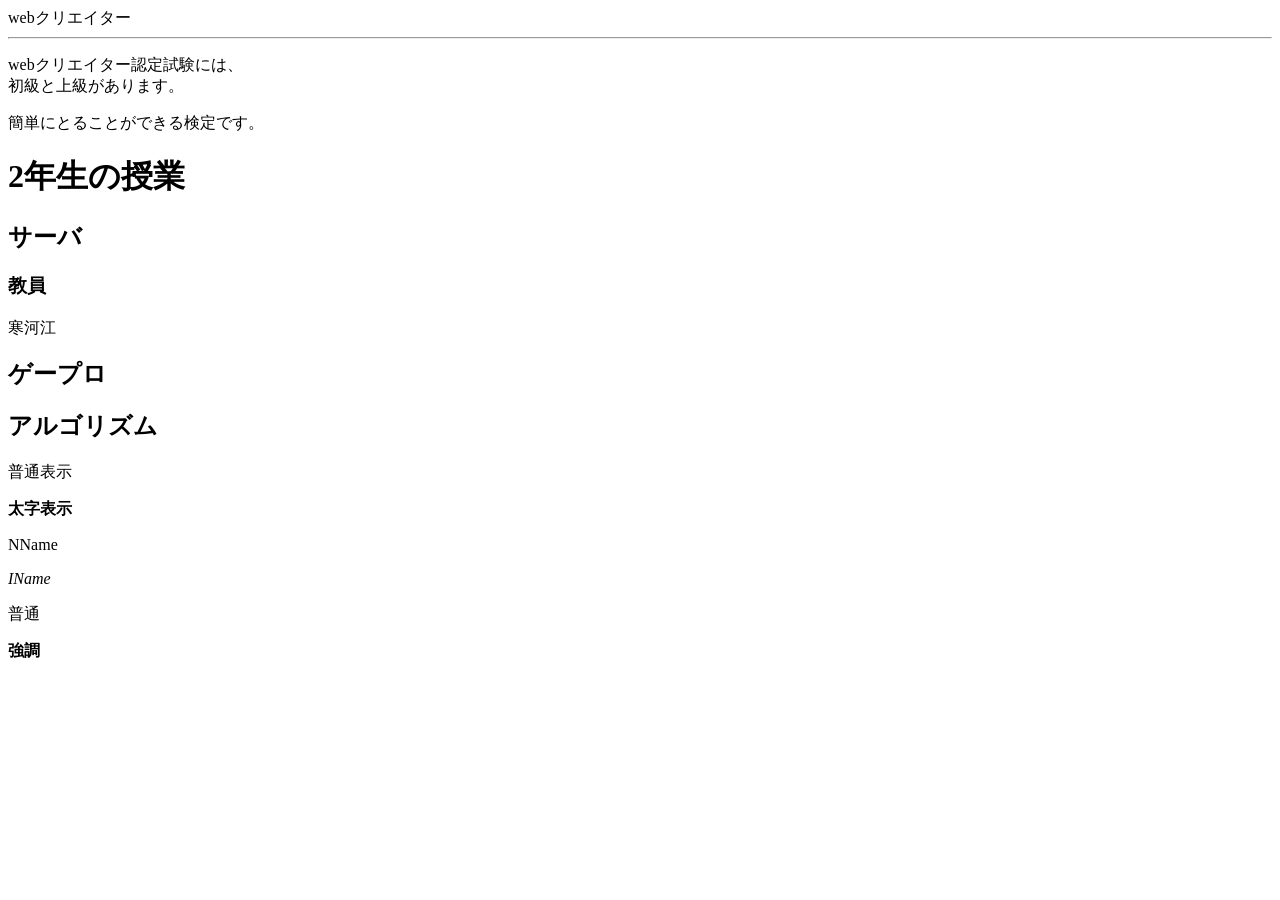
==== Z09/kakunin2.html @ 7cd20a7b "確認ファイルを追加" ====
<!--HTMLのバージョンを記入-->
<!DOCTYPE html>
<!--htmlタグに囲まれている部分がHTMLと認識される-->
<!--先頭行と最終行に入力するタグ-->
<html　lang="jp">
    <head>
        <!--webページの情報を入力する部分-->
        <!--基本的には一般の人が見えない部分-->
        <!--文字コードなど-->
        
        <meta charset="UTF-8">

        <!--ブラウザのタブに表示される文字列-->
        <title>タイトル表示名</title>
    <head>

    <body>
        <!--実際に一般の人に見える部分-->
        <!--htmlのメインの部分-->

        webクリエイター<br>
        <hr>
        <p>
            webクリエイター認定試験には、<br>
            初級と上級があります。<br>
         </p>

         <p>
            簡単にとることができる検定です。<br>
         </p>
            
         <h1>2年生の授業</h1>

         <h2>サーバ</h2>

         <h3>教員</h3>

         寒河江
         <h2>ゲープロ</h2>
         <h2>アルゴリズム</h2>

         <p>普通表示</p>

         <p>
            <b>太字表示</b>
         </p>

         <p>NName</p>
         <p>
            <i>IName</i>
         </p>

         <p>普通</p>

         <p>
            <strong>強調</strong>
         </p>
    <body>
<html>
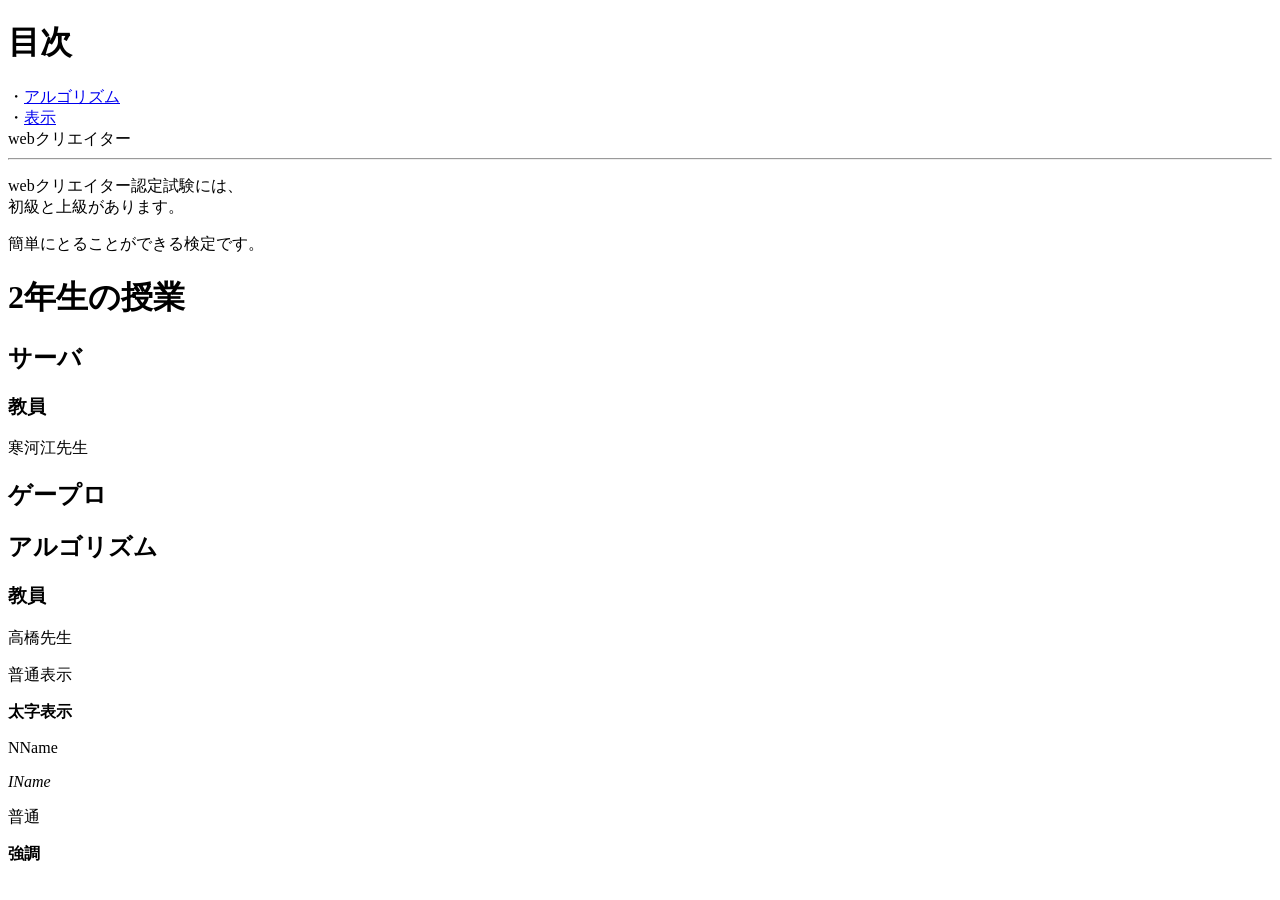
==== commit 5e75ba94: "確認をハイパーリンクに修正" ====
--- a/Z09/kakunin2.html
+++ b/Z09/kakunin2.html
@@ -17,7 +17,10 @@
     <body>
         <!--実際に一般の人に見える部分-->
         <!--htmlのメインの部分-->
-
+        <!--目次-->
+        <h1>目次</h1>
+        ・<a href="#aaa">アルゴリズム</a><br>
+        ・<a href="#bbb">表示</a><br>
         webクリエイター<br>
         <hr>
         <p>
@@ -35,11 +38,18 @@
 
          <h3>教員</h3>
 
-         寒河江
+         寒河江先生
          <h2>ゲープロ</h2>
-         <h2>アルゴリズム</h2>
 
-         <p>普通表示</p>
+         <div id="aaa">
+            <h2>アルゴリズム</h2>
+
+            <h3>教員</h3>
+            高橋先生
+         </div>
+         
+         <div id="bbb">
+            <p>普通表示</p>
 
          <p>
             <b>太字表示</b>
@@ -55,5 +65,8 @@
          <p>
             <strong>強調</strong>
          </p>
+         </div>
+
+         
     <body>
 <html>
